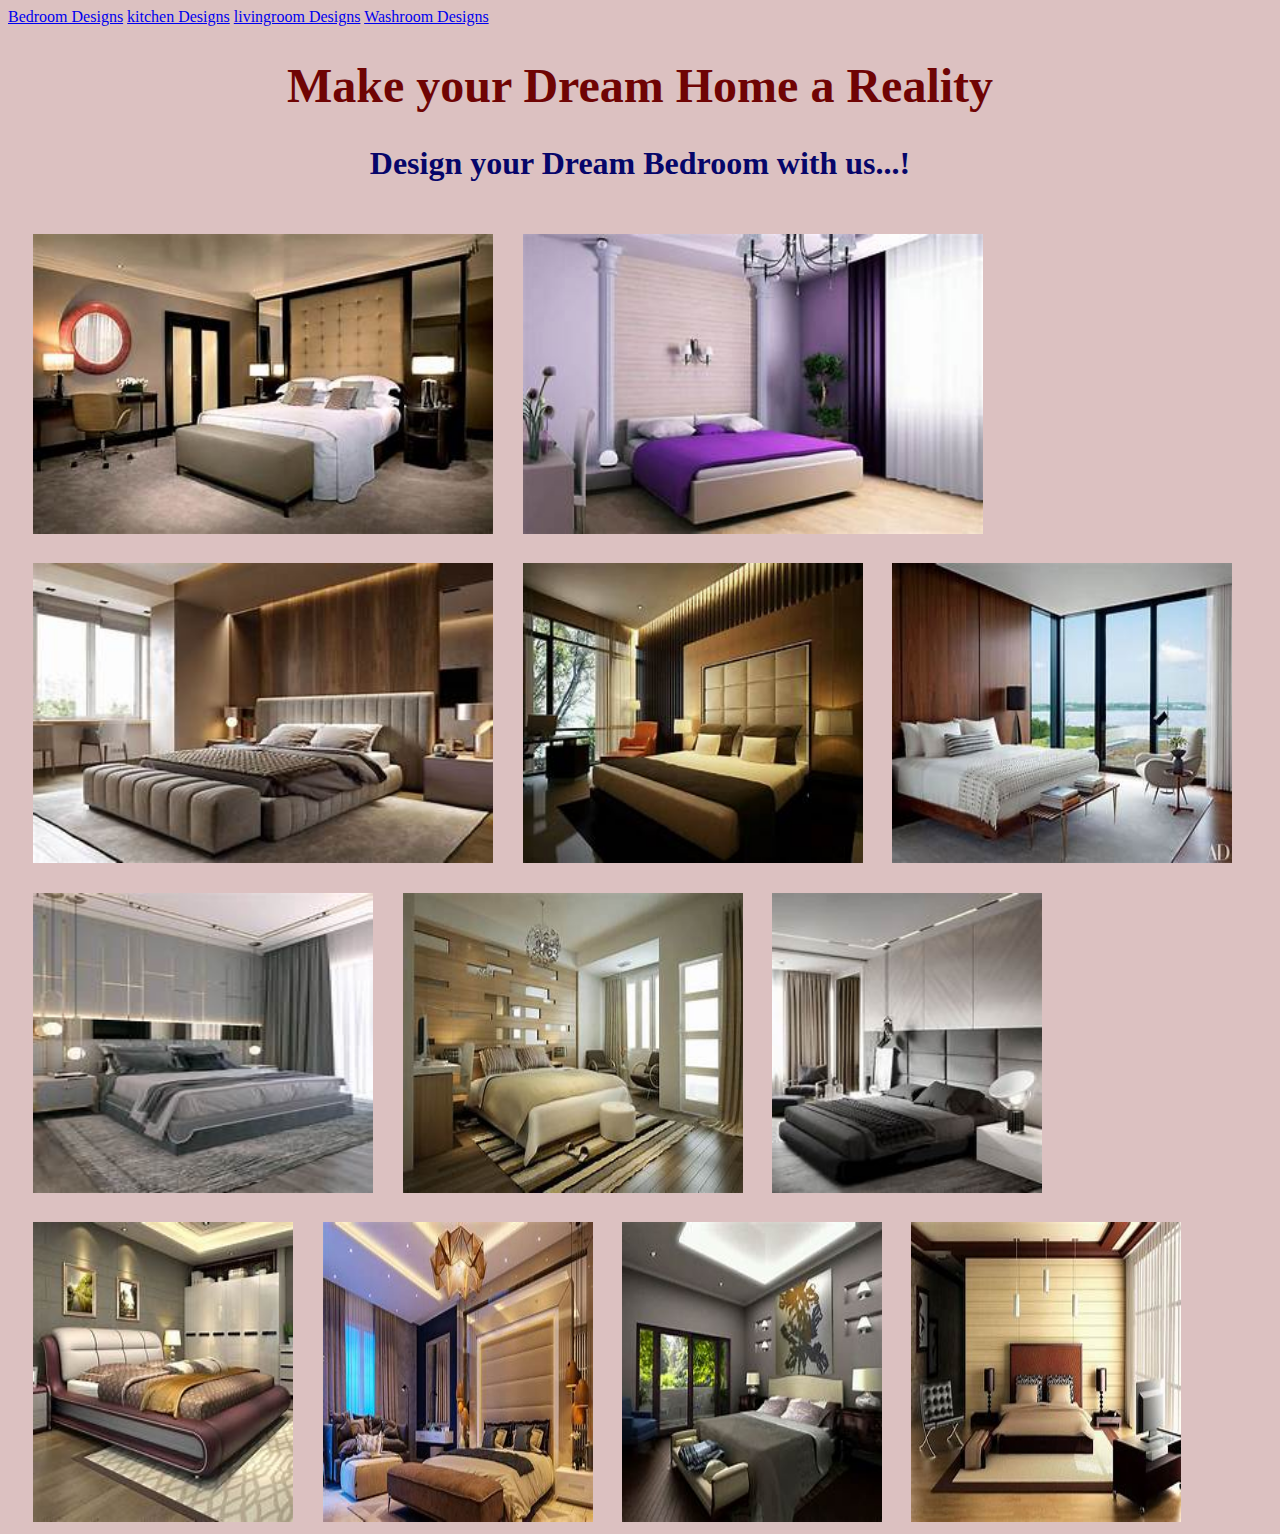
==== index.html @ f04b969e "Changes in page name" ====
<!DOCTYPE html>
<html lang="en">
<head>
    <meta charset="UTF-8">
    <meta name="viewport" content="width=device-width, initial-scale=1.0">
    <title>Dreamy Bedrooms</title>
    <style>
        img{
            margin-left: 2%; margin-top: 2%;
        }
    </style>
</head>
<body style="background-color:rgb(220, 193, 193) ;">

    <a href="index.html">Bedroom Designs</a>
    <a href="kitchen.html">kitchen Designs</a>
    <a href="livingroom.html">livingroom Designs</a>
    <a href="washroom.html">Washroom Designs</a>

    <h1 style="color: rgb(111, 4, 4); font-family:Georgia, 'Times New Roman', Times, serif; font-size: 300%; text-align: center;">Make your Dream Home a Reality </h1>
    <h2 style="color:rgb(6, 6, 106); font-family:Georgia, 'Times New Roman', Times, serif; font-size: 200%; text-align: center;">Design your Dream Bedroom with us...! </h2>

    <img src="interior images/th (1).jpeg" width="460" height="300" alt="">
    <img src="interior images/th (2).jpeg" width="460" height="300" alt="">
    <img src="interior images/th (3).jpeg" width="460" height="300" alt="">
    <img src="interior images/th (4).jpeg" width="340" height="300" alt="">
    <img src="interior images/th (5).jpeg" width="340" height="300" alt="">
    <img src="interior images/th (6).jpeg" width="340" height="300" alt="">
    <img src="interior images/th (7).jpeg" width="340" height="300" alt="">
    <img src="interior images/th (8).jpeg" width="270" height="300" alt="">
    <img src="interior images/th (9).jpeg" width="260" height="300" alt="">
    <img src="interior images/th (10).jpeg" width="270" height="300" alt="">
    <img src="interior images/th (11).jpeg" width="260" height="300" alt="">
    <img src="interior images/th (20).jpeg" width="270" height="300" alt="">
    
</body>
</html>
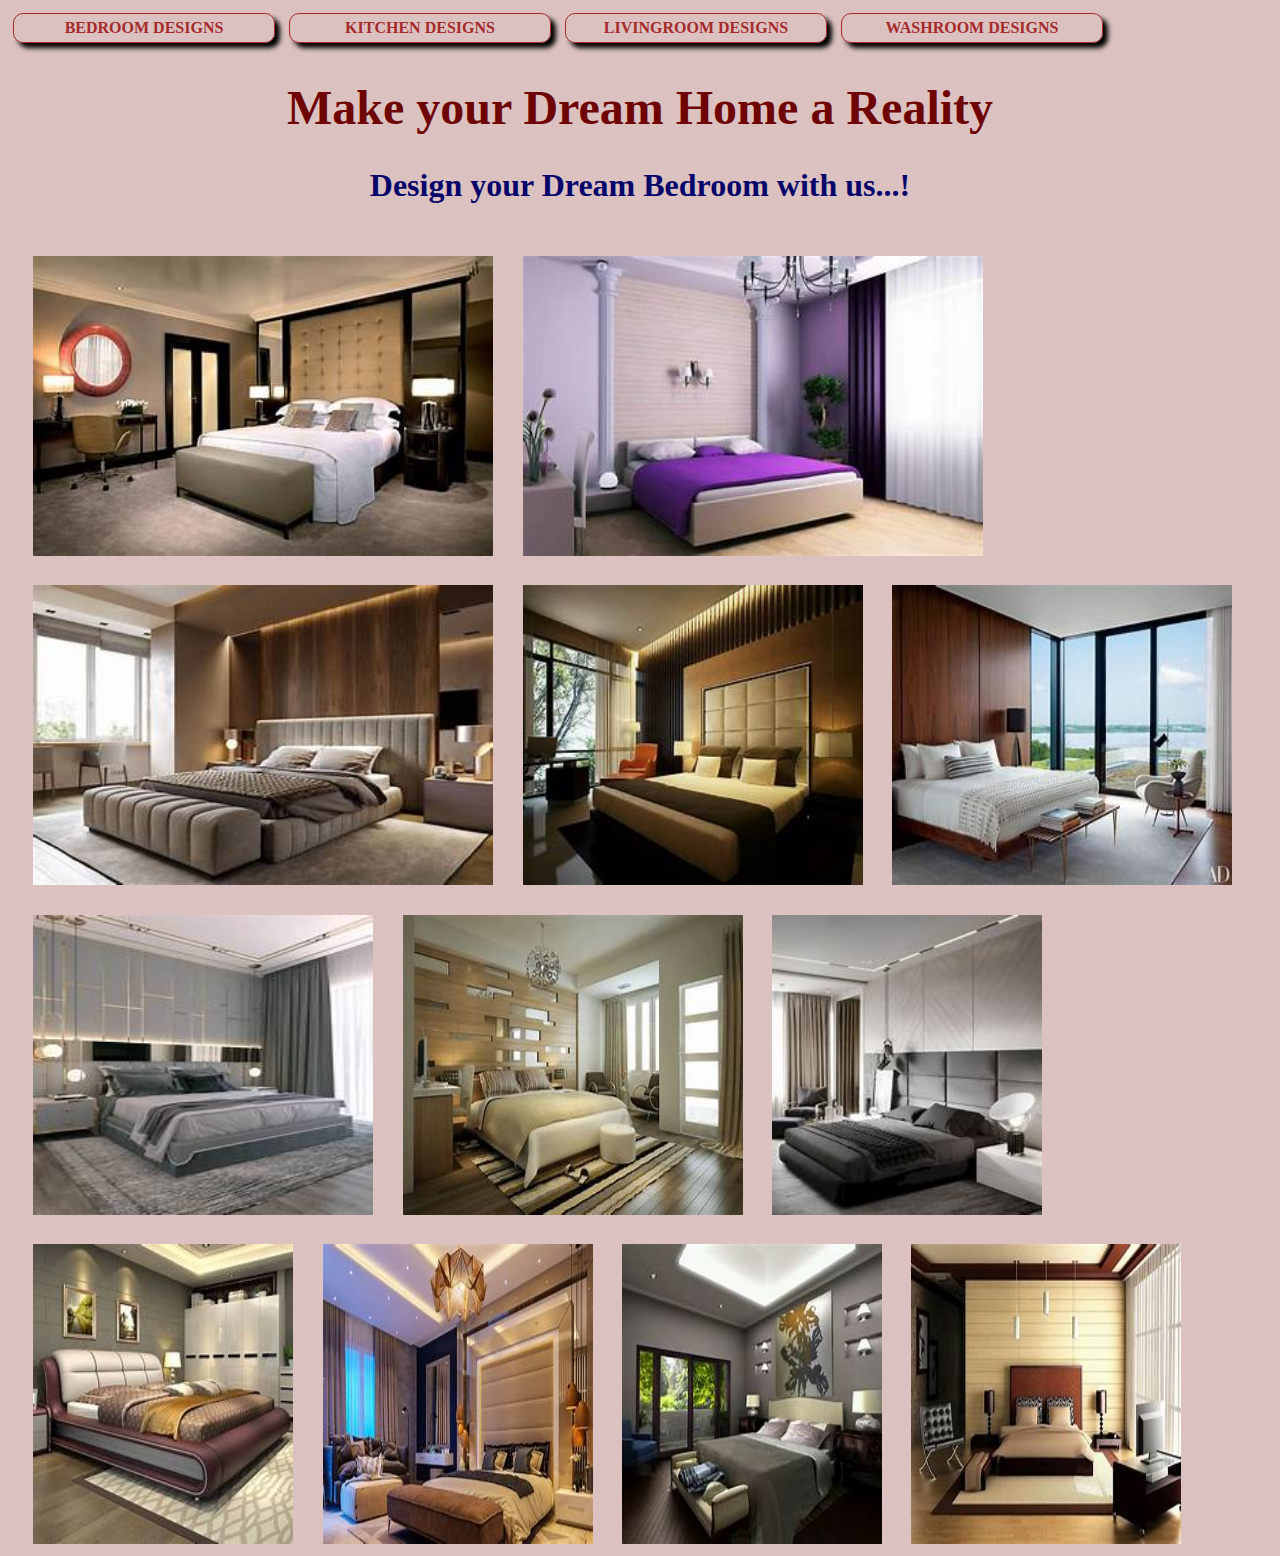
==== commit 53b1ceb4: "Added new css" ====
--- a/index.html
+++ b/index.html
@@ -4,11 +4,7 @@
     <meta charset="UTF-8">
     <meta name="viewport" content="width=device-width, initial-scale=1.0">
     <title>Dreamy Bedrooms</title>
-    <style>
-        img{
-            margin-left: 2%; margin-top: 2%;
-        }
-    </style>
+    <link rel="stylesheet" href="style.css">   
 </head>
 <body style="background-color:rgb(220, 193, 193) ;">
 
--- a/style.css
+++ b/style.css
@@ -0,0 +1,26 @@
+img {
+    margin-left: 2%;
+    margin-top: 2%;
+    /* border: 20px groove gold; */
+}
+
+a {
+    width: 250px;
+    padding: 5px;
+    margin: 5px;
+    text-decoration: none;
+    border: 1px solid brown;
+    box-shadow: 5px 5px 5px black;
+    border-radius: 10px;
+    display: inline-block;
+    text-align: center;
+    color: brown;
+    font-weight: bold;
+    text-transform: uppercase;
+
+}
+
+a:hover {
+    background-color: brown;
+    color: white;
+}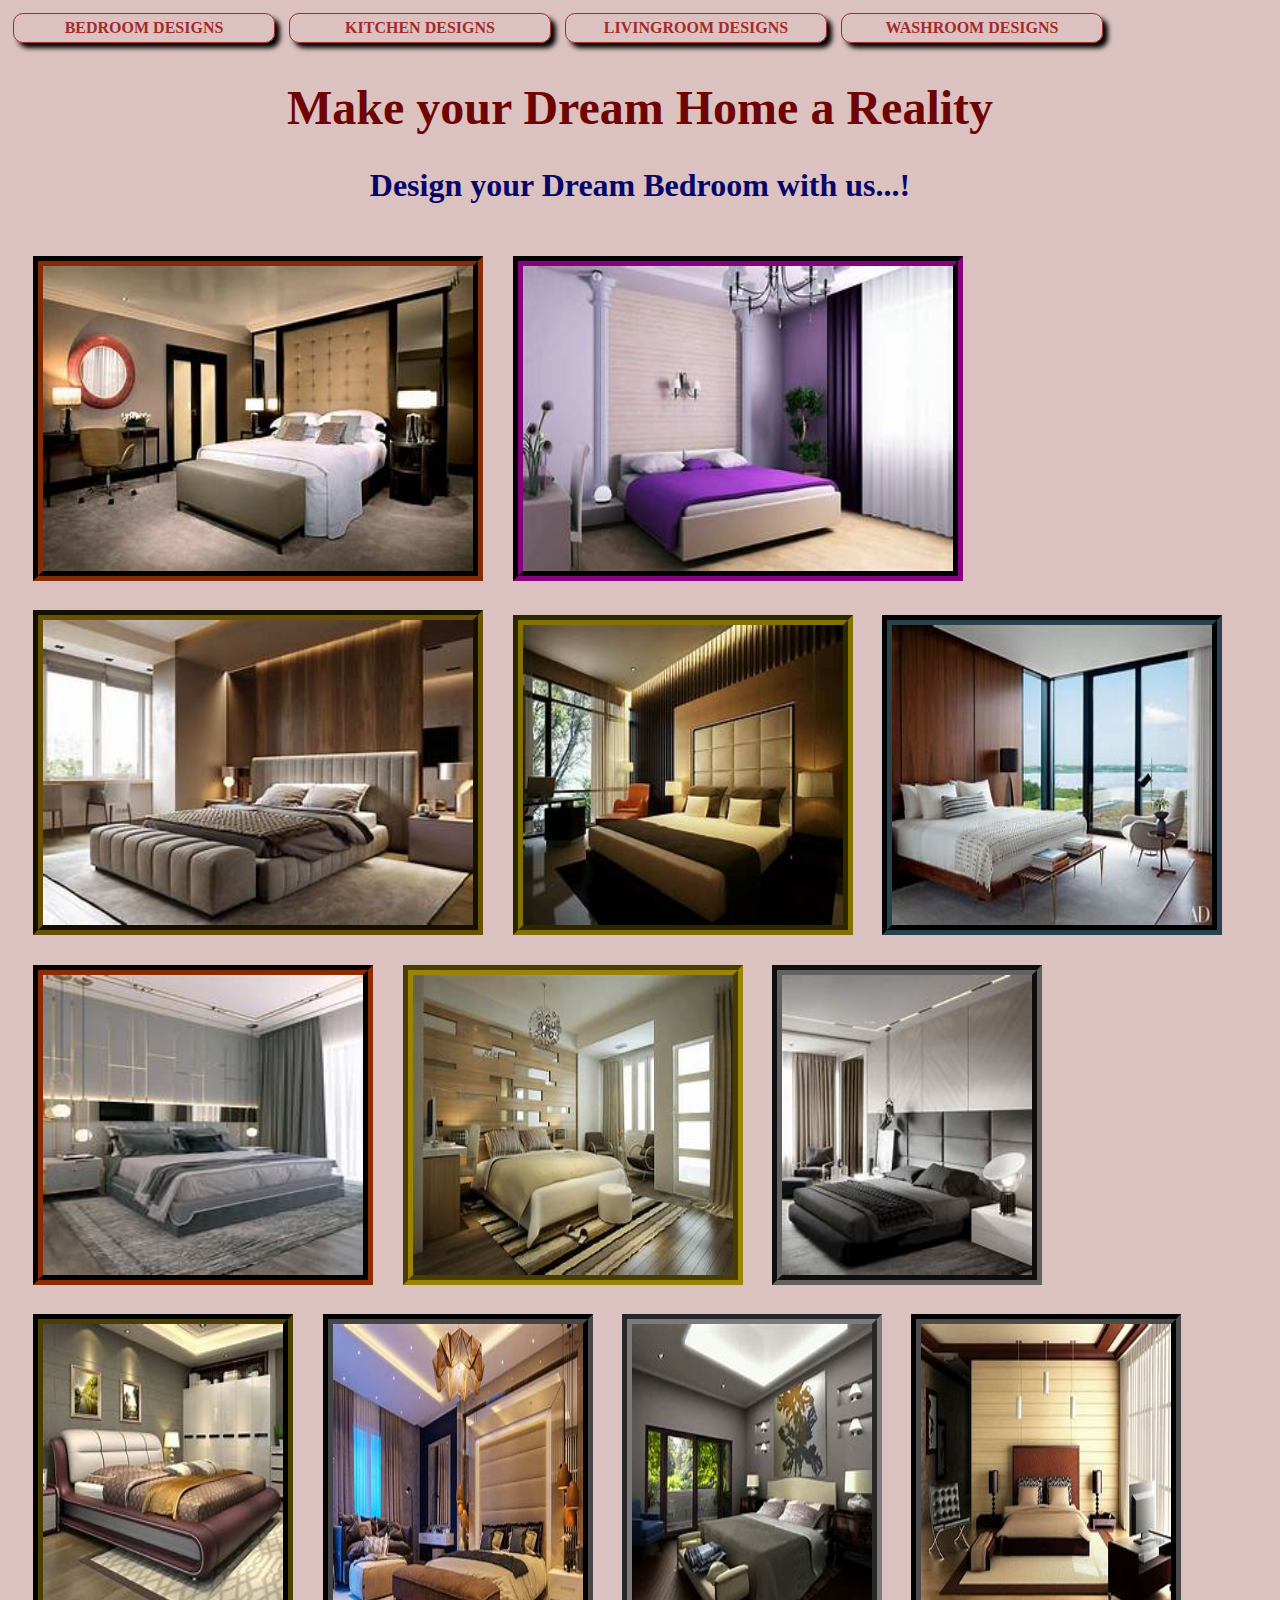
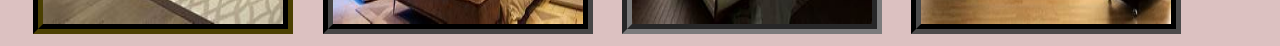
==== commit d487d249: "Added new design" ====
--- a/index.html
+++ b/index.html
@@ -16,18 +16,18 @@
     <h1 style="color: rgb(111, 4, 4); font-family:Georgia, 'Times New Roman', Times, serif; font-size: 300%; text-align: center;">Make your Dream Home a Reality </h1>
     <h2 style="color:rgb(6, 6, 106); font-family:Georgia, 'Times New Roman', Times, serif; font-size: 200%; text-align: center;">Design your Dream Bedroom with us...! </h2>
 
-    <img src="interior images/th (1).jpeg" width="460" height="300" alt="">
-    <img src="interior images/th (2).jpeg" width="460" height="300" alt="">
-    <img src="interior images/th (3).jpeg" width="460" height="300" alt="">
-    <img src="interior images/th (4).jpeg" width="340" height="300" alt="">
-    <img src="interior images/th (5).jpeg" width="340" height="300" alt="">
-    <img src="interior images/th (6).jpeg" width="340" height="300" alt="">
-    <img src="interior images/th (7).jpeg" width="340" height="300" alt="">
-    <img src="interior images/th (8).jpeg" width="270" height="300" alt="">
-    <img src="interior images/th (9).jpeg" width="260" height="300" alt="">
-    <img src="interior images/th (10).jpeg" width="270" height="300" alt="">
-    <img src="interior images/th (11).jpeg" width="260" height="300" alt="">
-    <img src="interior images/th (20).jpeg" width="270" height="300" alt="">
+    <img src="interior images/th (1).jpeg" width="430" height="305" alt="" class="b1" >
+    <img src="interior images/th (2).jpeg" width="430" height="305" alt="" class="b2" >
+    <img src="interior images/th (3).jpeg" width="430" height="305" alt="" class="b3">
+    <img src="interior images/th (4).jpeg" width="320" height="300" alt="" class="b4">
+    <img src="interior images/th (5).jpeg" width="320" height="300" alt="" class="b5">
+    <img src="interior images/th (6).jpeg" width="320" height="300" alt="" class="b6">
+    <img src="interior images/th (7).jpeg" width="320" height="300" alt="" class="b7" >
+    <img src="interior images/th (8).jpeg" width="250" height="300" alt="" class="b8">
+    <img src="interior images/th (9).jpeg" width="240" height="300" alt="" class="b9">
+    <img src="interior images/th (10).jpeg" width="250" height="300" alt="" class="b10">
+    <img src="interior images/th (11).jpeg" width="240" height="300" alt="" class="b11">
+    <img src="interior images/th (20).jpeg" width="250" height="300" alt="" class="b12">
     
 </body>
 </html>--- a/style.css
+++ b/style.css
@@ -1,7 +1,6 @@
 img {
     margin-left: 2%;
     margin-top: 2%;
-    /* border: 20px groove gold; */
 }
 
 a {
@@ -23,4 +22,58 @@
 a:hover {
     background-color: brown;
     color: white;
+}
+.b1{
+    border: 10px groove rgb(48, 16, 3);
+}
+.b2{
+    border: 10px groove rgb(52, 1, 49);
+}
+.b3{
+    border: 10px groove rgb(105, 81, 2);
+}
+.b4{
+    border: 10px groove rgb(129, 114, 2);
+}
+.b5{
+    border: 10px groove rgb(40, 67, 77);
+}
+.b6{
+    border: 10px groove rgb(56, 17, 1);
+}
+.b7{
+    border: 10px groove rgb(155, 132, 4);
+}
+.b8{
+    border: 10px groove rgb(99, 96, 95);
+}
+.b9{
+    border: 10px groove rgb(75, 64, 2);
+}
+.b10{
+    border: 10px groove rgb(71, 70, 70);
+}
+.b11{
+    border: 10px groove rgb(123, 123, 124);
+}
+.b12{
+    border: 10px groove rgb(76, 75, 75);
+}
+/* kitchen */
+.b13{
+    border: 10px groove rgb(159, 158, 158);
+}
+/* living room */
+.b14{
+    border: 10px groove goldenrod;
+}
+.b15{
+    border: 10px groove rgb(41, 18, 1);
+}
+/* washroom */
+.b16{
+    border: 10px groove gold;
+}
+.b17{
+    border: 15px groove rgb(47, 47, 47);
 }